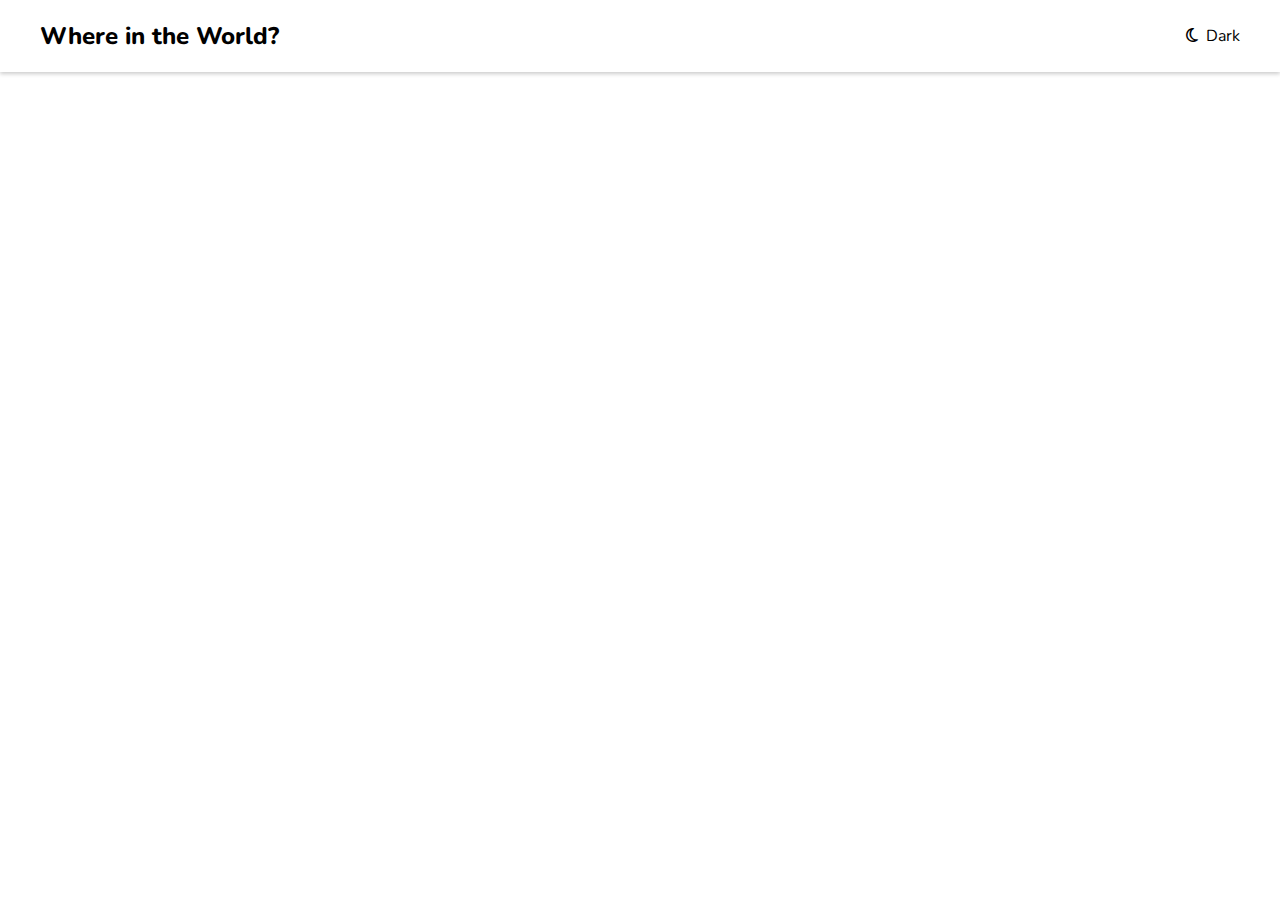
==== index.html @ 5005c3ea "cards created" ====
<!DOCTYPE html>
<html lang="en">
<head>
    <meta charset="UTF-8">
    <meta name="viewport" content="width=device-width, initial-scale=1.0">
    <title>Country</title>
    <link rel="stylesheet" href="https://cdnjs.cloudflare.com/ajax/libs/font-awesome/6.7.2/css/all.min.css" integrity="sha512-Evv84Mr4kqVGRNSgIGL/F/aIDqQb7xQ2vcrdIwxfjThSH8CSR7PBEakCr51Ck+w+/U6swU2Im1vVX0SVk9ABhg==" crossorigin="anonymous" referrerpolicy="no-referrer" />
    <link rel="stylesheet" href="style.css">
  
<link href="https://fonts.googleapis.com/css?family=Nunito:300,regular,500,600,700,800,900" rel="stylesheet" />
</head>
<body>
    <header class="header-container">
        <div class="header-content">
            <h2 class="title">Where in the World?</h2>
            <p><i class="fa-regular fa-moon"></i>&nbsp;&nbsp;Dark</p>
        </div>
       
    </header>
    <div></div>
    <main>
        <div class="countries-container">


        </div>
    </main>


    <script src="script.js"></script>
</body>
</html>
---- style.css ----
*{
    box-sizing: border-box;

}
body{
    margin: 0;
    font-family: nunito, sans-serif;
}
main{
    padding: 24px ;
}
a{
    text-decoration: none;
    color: inherit;
}
.title {
    font-weight: 800;
}
.header-container{
    box-shadow: 0 2px 4px rgba(0, 0, 0, 0.2);
    padding-inline: 20px;
}
.header-content{
    display:flex;
    justify-content: space-between;
    align-items: center;
    margin-inline: auto;
    max-width: 1200px;
}
.country-card{
    display: inline-block;
    width: 250px;
    border-radius: 4px;
    overflow: hidden;
    box-shadow: 0 0px 8px 0px rgba(0, 0, 0, 0.2);
    padding-bottom: 20px;
    transition: all 0.2s ease-in-out ;
}
.country-card:hover{
   transform: scale(1.03);
   box-shadow: 0 0px 16px 0px rgba(0, 0, 0, 0.2);
 
}
.countries-container{
    max-width: 1200px;
    margin-inline: auto;
    margin-top: 16px;
    display: flex;
    gap: 60px;
    justify-content: space-between;
    flex-wrap: wrap;

}
.country-card img{
    width: 100%;
}
.card-title{
    font-size: 24px;
    margin-block: 15px;
}
.card-text{
    padding-inline: 16px;
}
.country-card p{
    margin-block: 8px;
}
@media(max-width:768px){
    .countries-container{
        justify-content: center;
    }
}
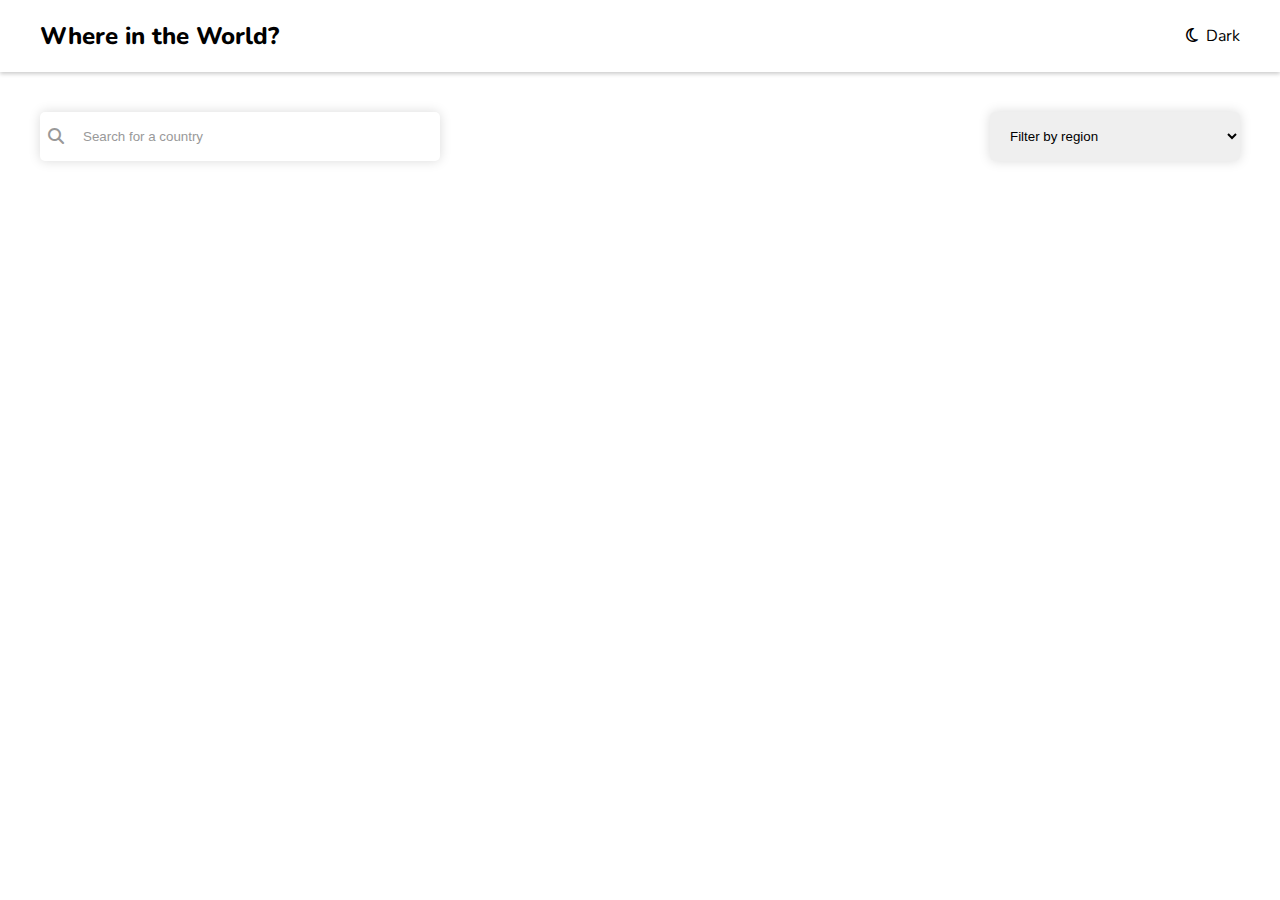
==== commit b15cf55c: "added all except dark mode" ====
--- a/index.html
+++ b/index.html
@@ -17,11 +17,23 @@
         </div>
        
     </header>
-    <div></div>
     <main>
+<div class="search-filter-container">
+    <div class="search-container">
+        <i class="fa-solid fa-magnifying-glass"></i>
+        <input type="text" placeholder="Search for a country">
+    </div>
+    <select class="filter-by-region">
+        <option hidden>Filter by region</option>
+        <option value="Africa">Africa</option>
+        <option value="America">America</option>
+        <option value="Asia">Asia</option>
+        <option value="Europe">Europe</option>
+        <option value="Oceania">Oceania</option>
+    </select>
+</div>
+
         <div class="countries-container">
-
-
         </div>
     </main>
 
--- a/style.css
+++ b/style.css
@@ -1,71 +1,135 @@
-*{
+* {
     box-sizing: border-box;
+}
 
-}
-body{
+body {
     margin: 0;
     font-family: nunito, sans-serif;
 }
-main{
-    padding: 24px ;
+
+main {
+    padding: 24px;
 }
-a{
+
+a {
     text-decoration: none;
     color: inherit;
 }
+
 .title {
     font-weight: 800;
 }
-.header-container{
+
+.header-container {
     box-shadow: 0 2px 4px rgba(0, 0, 0, 0.2);
     padding-inline: 20px;
 }
-.header-content{
-    display:flex;
+
+.header-content {
+    display: flex;
     justify-content: space-between;
     align-items: center;
     margin-inline: auto;
     max-width: 1200px;
 }
-.country-card{
+.search-filter-container{
+    display: flex;
+    margin-inline: auto;
+    gap: 26px;
+    justify-content: space-between;
+    margin-top: 16px;
+    margin-bottom: 42px;
+    padding-left:0px ;
+    width: 100%;
+    max-width: 1200px;
+}
+.search-container{
+    display: flex;
+    align-items: center;
+    gap: 7px;
+    padding-left: 8px;
+    border-radius: 5px;
+    box-shadow: 0 0 12px 0 rgba(0, 0, 0, 0.15);
+    max-width: 400px;
+    width: 100%;
+
+}
+.search-container i{
+    color: #999;
+}
+.search-container input{
+    border:none;
+    outline:none;
+    padding:12px ;
+    width: 90%;
+   
+}
+.search-container input::placeholder{
+    color: #999;
+}
+.filter-by-region{
+    width: 250px;
+    padding: 16px 16px;
+    border: none;
+    outline: none;
+    box-shadow: 0 0 12px 0 rgba(0, 0, 0, 0.15);
+    border-radius: 5px;
+}
+.country-card {
     display: inline-block;
     width: 250px;
     border-radius: 4px;
     overflow: hidden;
     box-shadow: 0 0px 8px 0px rgba(0, 0, 0, 0.2);
     padding-bottom: 20px;
-    transition: all 0.2s ease-in-out ;
+    transition: all 0.2s ease-in-out;
 }
-.country-card:hover{
-   transform: scale(1.03);
-   box-shadow: 0 0px 16px 0px rgba(0, 0, 0, 0.2);
- 
+
+.country-card:hover {
+    transform: scale(1.03);
+    box-shadow: 0 0px 16px 0px rgba(0, 0, 0, 0.2);
 }
-.countries-container{
+
+.countries-container {
     max-width: 1200px;
-    margin-inline: auto;
+    margin-inline:auto;
     margin-top: 16px;
     display: flex;
     gap: 60px;
     justify-content: space-between;
     flex-wrap: wrap;
+}
 
-}
-.country-card img{
+.country-card img {
     width: 100%;
 }
-.card-title{
+
+.card-title {
     font-size: 24px;
     margin-block: 15px;
 }
-.card-text{
+
+.card-text {
     padding-inline: 16px;
 }
-.country-card p{
+
+.country-card p {
     margin-block: 8px;
 }
-@media(max-width:768px){
-    .countries-container{
+
+
+@media(max-width:768px) {
+    .countries-container {
         justify-content: center;
     }
+    .title {
+        font-size: 16px;
+    }
+    .header-content p {
+        font-size: 13px;
+    }
+    .search-filter-container{
+        flex-direction: column;
+        
+    }
 }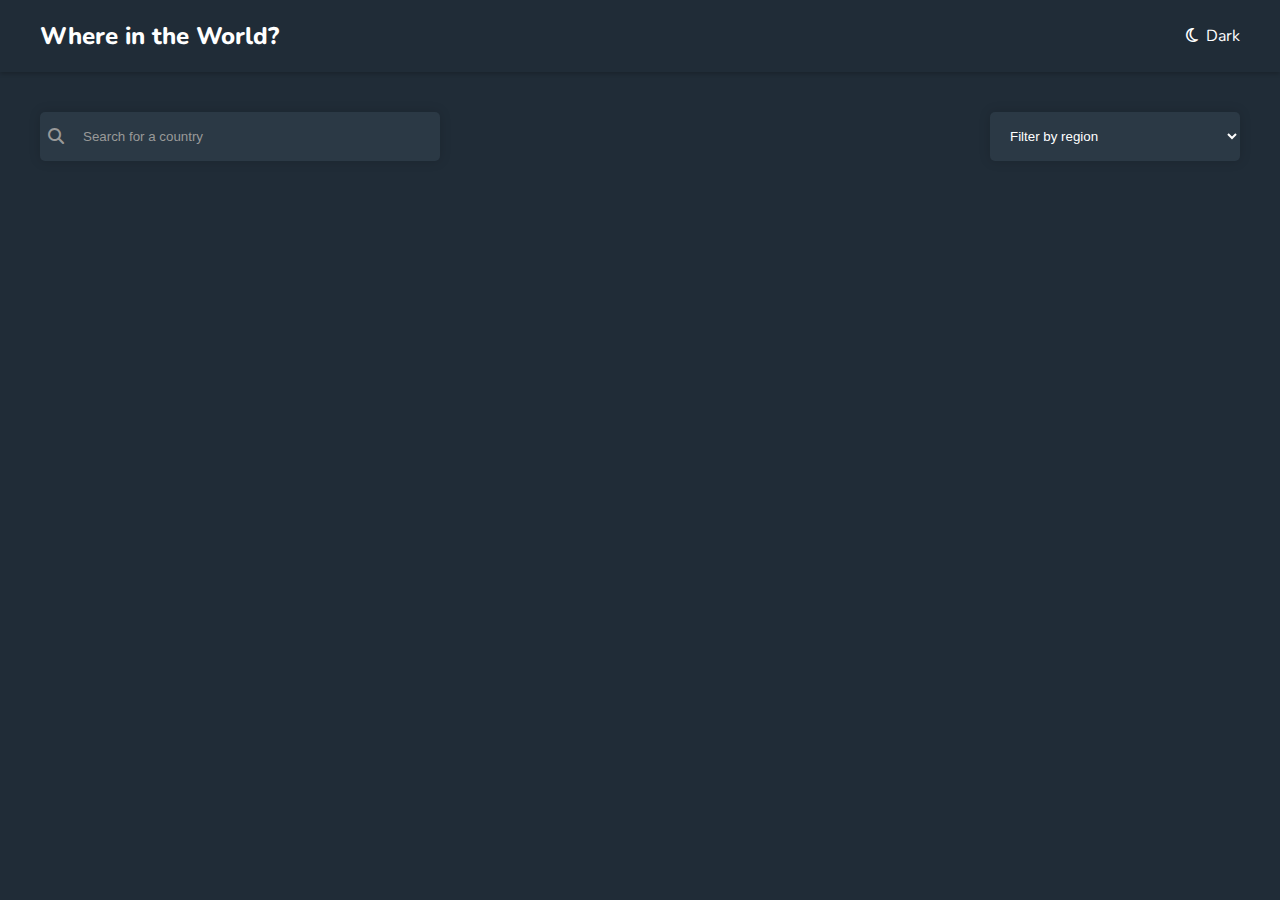
==== commit 8c8bef3d: "last commit" ====
--- a/index.html
+++ b/index.html
@@ -9,11 +9,11 @@
   
 <link href="https://fonts.googleapis.com/css?family=Nunito:300,regular,500,600,700,800,900" rel="stylesheet" />
 </head>
-<body>
+<body class="dark">
     <header class="header-container">
         <div class="header-content">
             <h2 class="title">Where in the World?</h2>
-            <p><i class="fa-regular fa-moon"></i>&nbsp;&nbsp;Dark</p>
+            <p class="theme-changer"><i class="fa-regular fa-moon"></i>&nbsp;&nbsp;Dark</p>
         </div>
        
     </header>
--- a/style.css
+++ b/style.css
@@ -3,10 +3,19 @@
 }
 
 body {
+    --background-color: white;
+    --text-color:black;
+    --element-color:white;
     margin: 0;
     font-family: nunito, sans-serif;
+    background-color: var(--background-color);
+    color: var(--text-color);
 }
-
+body.dark{
+    --background-color: hsl(207,26%,17%);
+    --text-color:white;
+    --element-color:hsl(209,23%,22%);
+}
 main {
     padding: 24px;
 }
@@ -15,7 +24,9 @@
     text-decoration: none;
     color: inherit;
 }
-
+.theme-changer{
+    cursor: pointer;
+}
 .title {
     font-weight: 800;
 }
@@ -52,6 +63,8 @@
     box-shadow: 0 0 12px 0 rgba(0, 0, 0, 0.15);
     max-width: 400px;
     width: 100%;
+    background-color: var(--element-color);
+    color: var(--text-color);
 
 }
 .search-container i{
@@ -62,6 +75,8 @@
     outline:none;
     padding:12px ;
     width: 90%;
+    background-color: inherit;
+    color: inherit;
    
 }
 .search-container input::placeholder{
@@ -74,6 +89,8 @@
     outline: none;
     box-shadow: 0 0 12px 0 rgba(0, 0, 0, 0.15);
     border-radius: 5px;
+    background-color: var(--element-color);
+    color: var(--text-color);
 }
 .country-card {
     display: inline-block;
